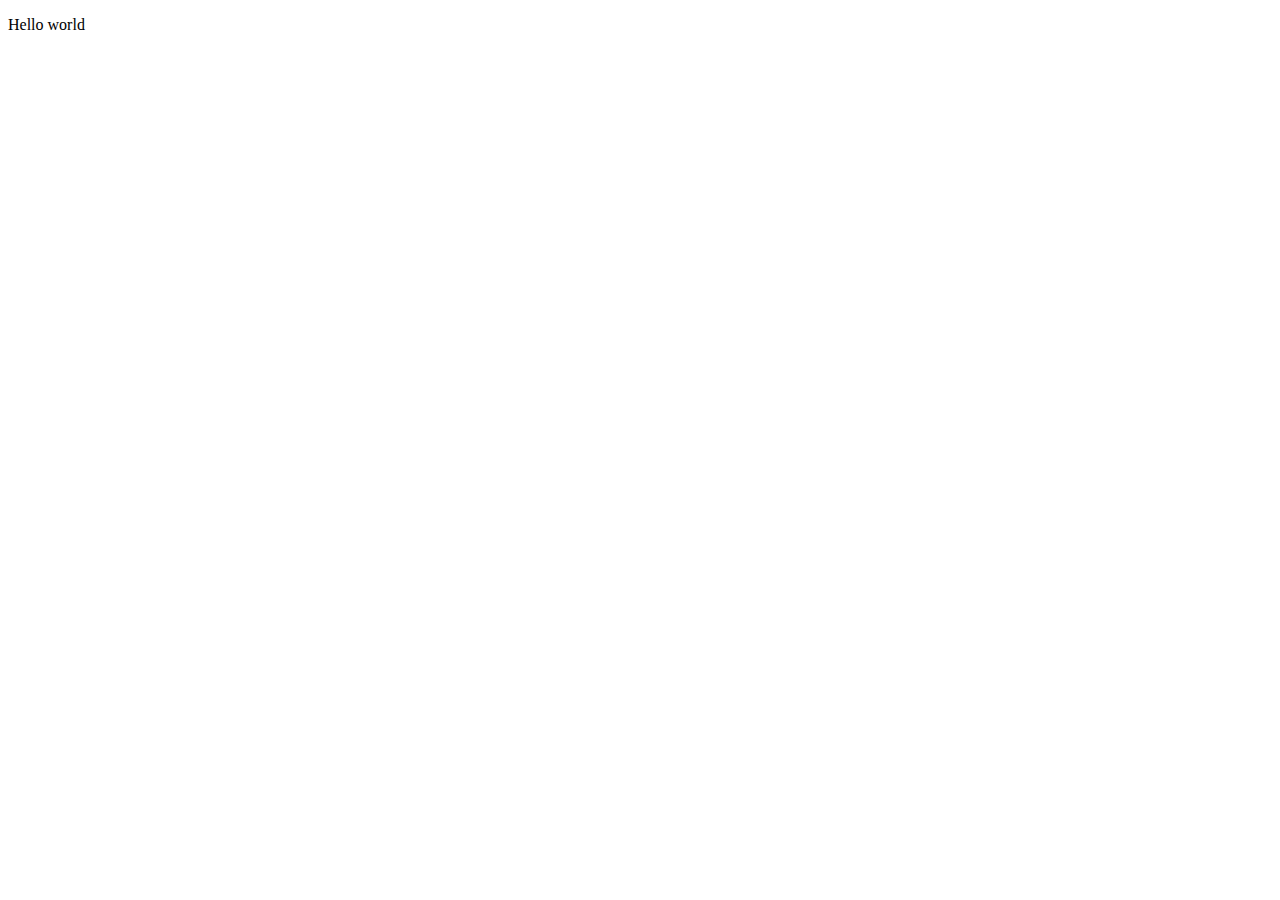
==== 1st project/index.html @ 1b020b00 "First commit" ====
<!DOCTYPE html>
<html lang="en">
<head>
    <meta charset="UTF-8">
    <meta name="viewport" content="width=device-width, initial-scale=1.0">
    <title>Document</title>
</head>
<body>
    
    <p>Hello world</p>

    <script src="js/script.js"></script>
    
</body>
</html>
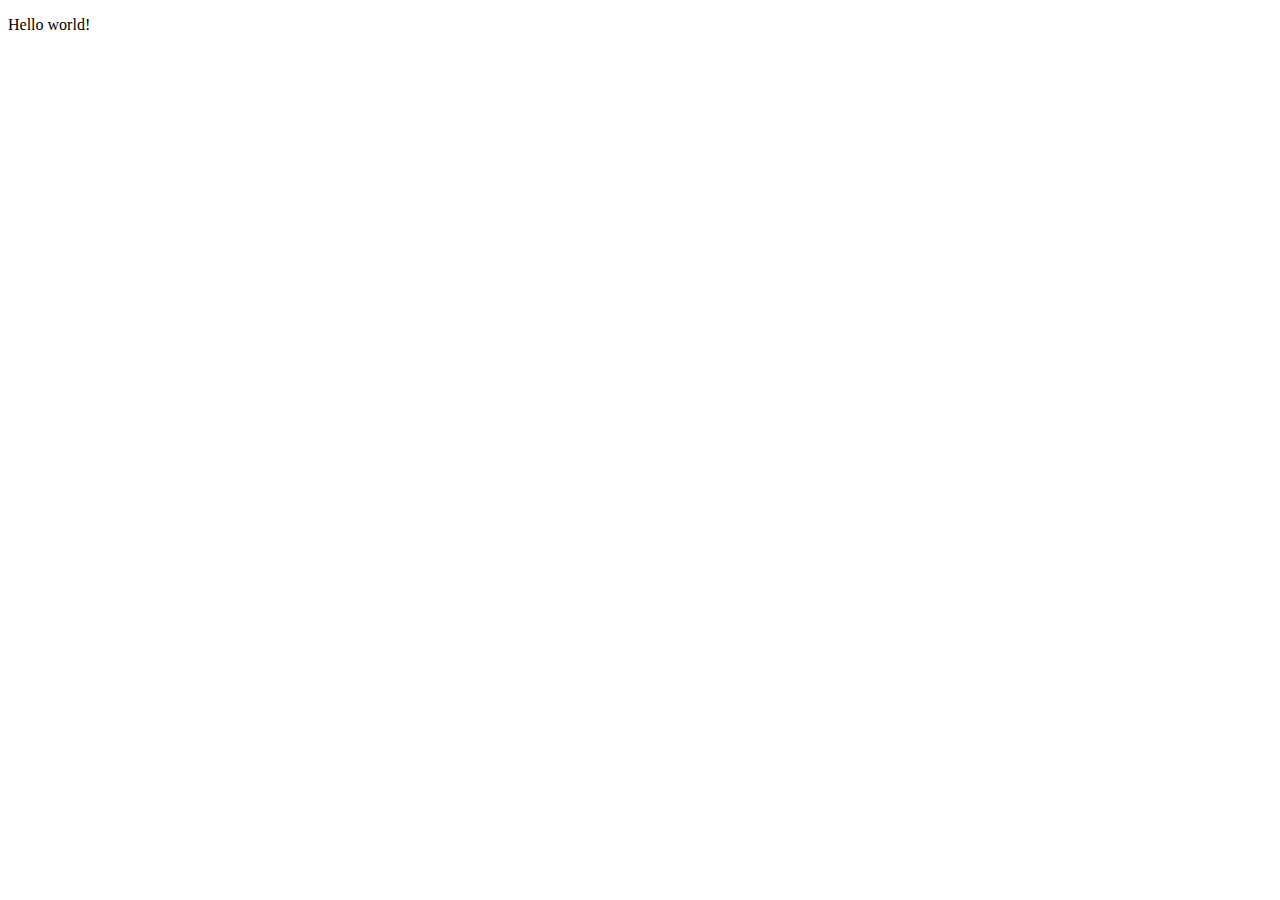
==== commit 5177669a: "Second Commit" ====
--- a/1st project/index.html
+++ b/1st project/index.html
@@ -7,9 +7,9 @@
 </head>
 <body>
     
-    <p>Hello world</p>
+    <p>Hello world!</p>
 
     <script src="js/script.js"></script>
-    
+
 </body>
 </html>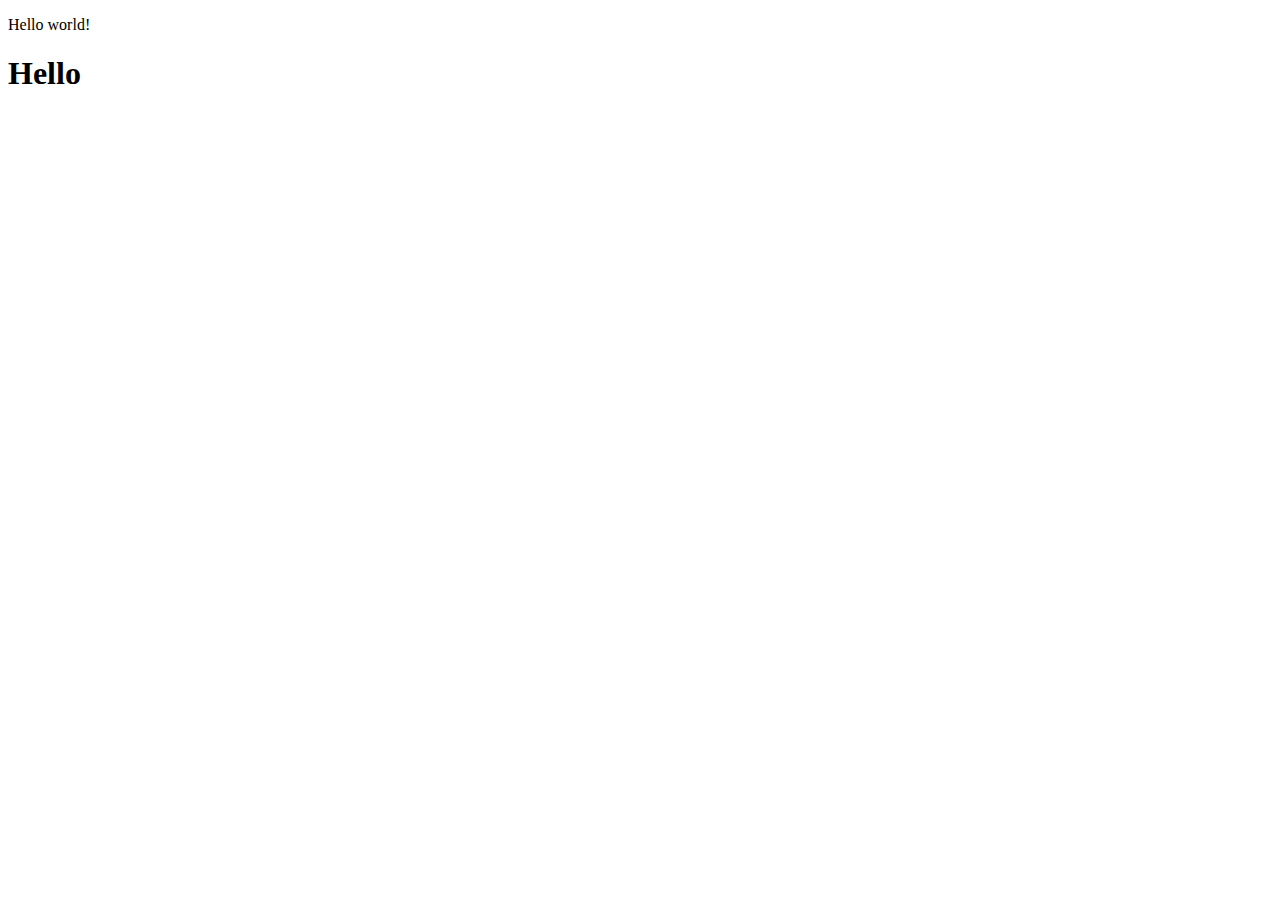
==== commit d97d603f: "Modified index.html" ====
--- a/1st project/index.html
+++ b/1st project/index.html
@@ -8,6 +8,7 @@
 <body>
     
     <p>Hello world!</p>
+    <h1>Hello</h1>
 
     <script src="js/script.js"></script>
 
